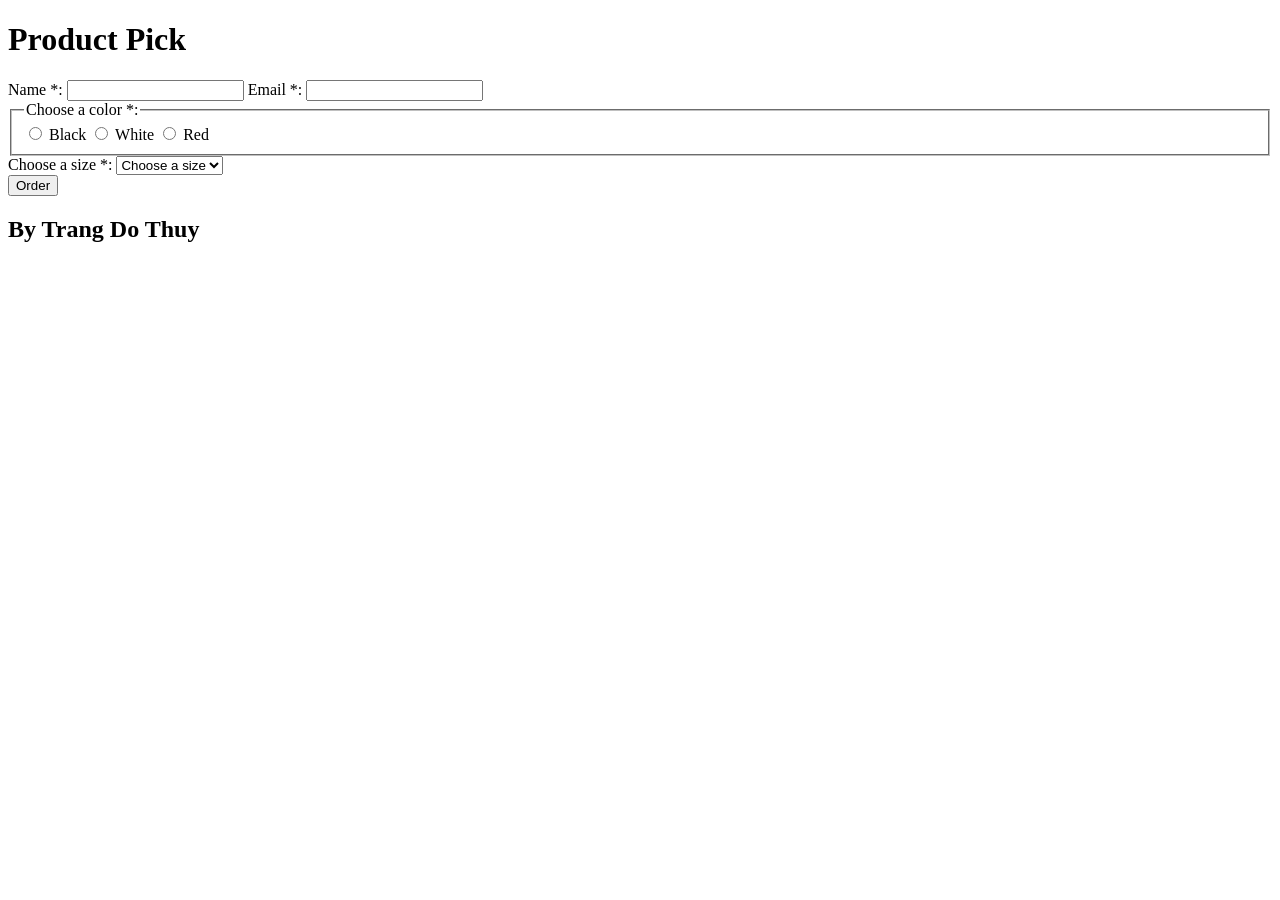
==== Form-Controls/index.html @ 57ba8409 "Create form control based on requirements" ====
<!DOCTYPE html>
<html lang="en">
  <head>
    <meta charset="utf-8" />
    <meta http-equiv="X-UA-Compatible" content="IE=edge" />
    <title>My form exercise</title>
    <meta name="description" content="" />
    <meta name="viewport" content="width=device-width, initial-scale=1" />
  </head>
  <body>
    <header>
      <h1>Product Pick</h1>
    </header>
    <main>
      <form>
        <!-- collect name and validate it -->
        <label for="name">Name *:</label>
        <input type="text" id="name" name="name" minlength="2" required>
        <!-- email and validation -->
        <label for="email">Email *:</label>
        <input type="email" id="email" name="email" required>
        <!-- color - 3 options must choose 1 -->
        <fieldset>
          <legend>Choose a color *:</legend>
          <input type="radio" name="color" id="black" value="black" required>
          <label for="black">Black</label>
          <input type="radio" name="color" id="white" value="white" required>
          <label for="white">White</label>
          <input type="radio" name="color" id="red" value="red" required>
          <label for="red">Red</label>
        </fieldset>
        <!-- size - 6 options  -->
        <label for="size">Choose a size *:</label>
        <select id="size" name="size" required>
          <option value="">Choose a size</option>
          <option value="xs">XS</option>
          <option value="s">S</option>
          <option value="m">M</option>
          <option value="l">L</option>
          <option value="xl">XL</option>
          <option value="xxl">XXL</option>
        </select>
        <!-- button -->
        <br>
        <button type="submit">Order</button>
      </form>
    </main>
    <footer>
      <!-- change to your name-->
      <h2>By Trang Do Thuy</h2>
    </footer>
  </body>
</html>
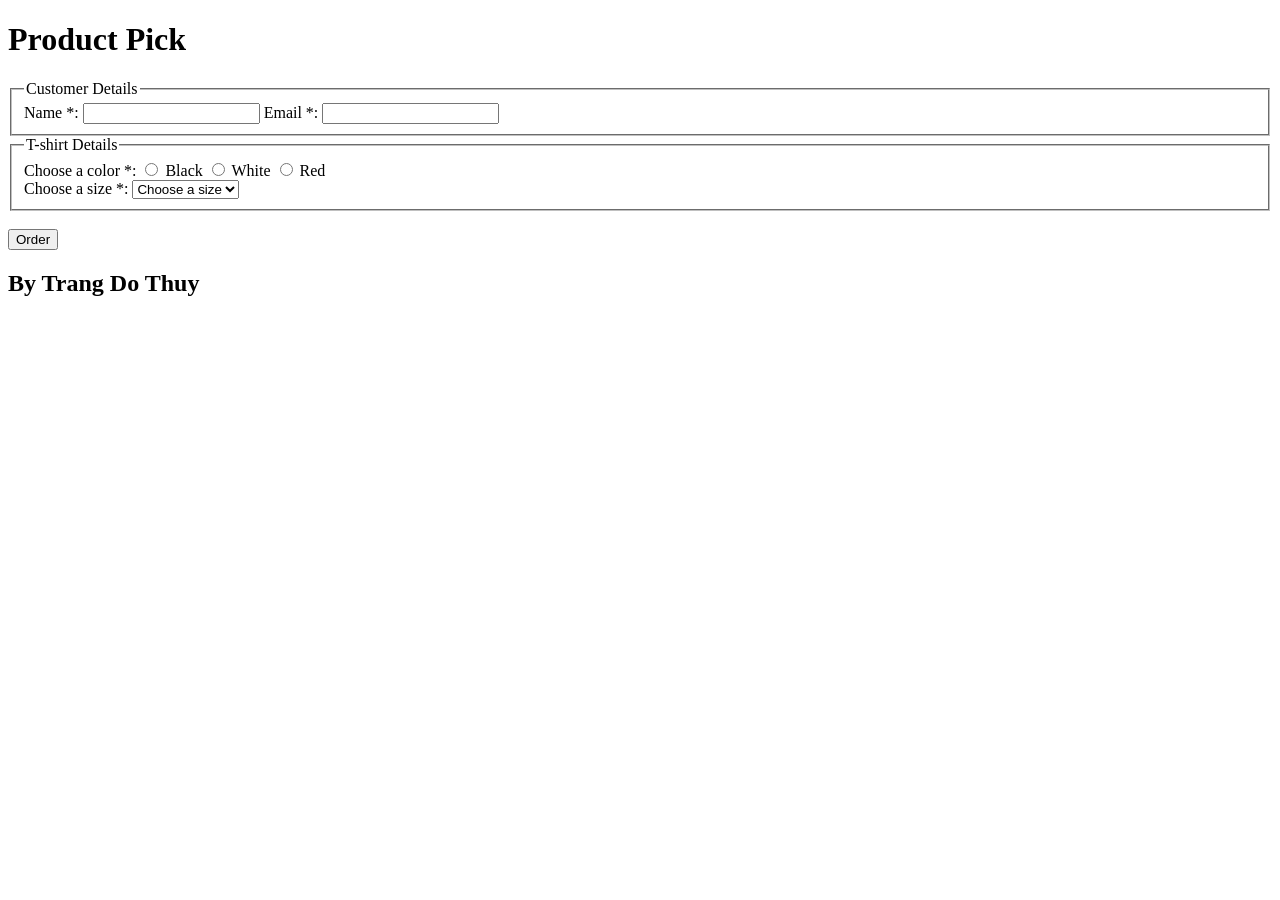
==== commit f7306e67: "Group into 2 fieldsets" ====
--- a/Form-Controls/index.html
+++ b/Form-Controls/index.html
@@ -13,25 +13,30 @@
     </header>
     <main>
       <form>
-        <!-- collect name and validate it -->
-        <label for="name">Name *:</label>
-        <input type="text" id="name" name="name" minlength="2" required>
-        <!-- email and validation -->
-        <label for="email">Email *:</label>
-        <input type="email" id="email" name="email" required>
-        <!-- color - 3 options must choose 1 -->
         <fieldset>
-          <legend>Choose a color *:</legend>
+          <legend>Customer Details</legend>
+          <!-- collect name and validate it -->
+          <label for="name">Name *:</label>
+          <input type="text" id="name" name="name" minlength="2" required>
+          <!-- email and validation -->
+          <label for="email">Email *:</label>
+          <input type="email" id="email" name="email" required>
+          
+        </fieldset>
+        <fieldset>
+          <legend>T-shirt Details</legend>
+          <!-- color - 3 options must choose 1 -->
+          <label for="color">Choose a color *:</label>
           <input type="radio" name="color" id="black" value="black" required>
           <label for="black">Black</label>
-          <input type="radio" name="color" id="white" value="white" required>
+          <input type="radio" name="color" id="white" value="white">
           <label for="white">White</label>
-          <input type="radio" name="color" id="red" value="red" required>
+          <input type="radio" name="color" id="red" value="red">
           <label for="red">Red</label>
-        </fieldset>
-        <!-- size - 6 options  -->
-        <label for="size">Choose a size *:</label>
-        <select id="size" name="size" required>
+          <br>
+          <!-- size - 6 options  -->
+          <label for="size">Choose a size *:</label>
+          <select id="size" name="size" required>
           <option value="">Choose a size</option>
           <option value="xs">XS</option>
           <option value="s">S</option>
@@ -40,6 +45,7 @@
           <option value="xl">XL</option>
           <option value="xxl">XXL</option>
         </select>
+        </fieldset>
         <!-- button -->
         <br>
         <button type="submit">Order</button>
